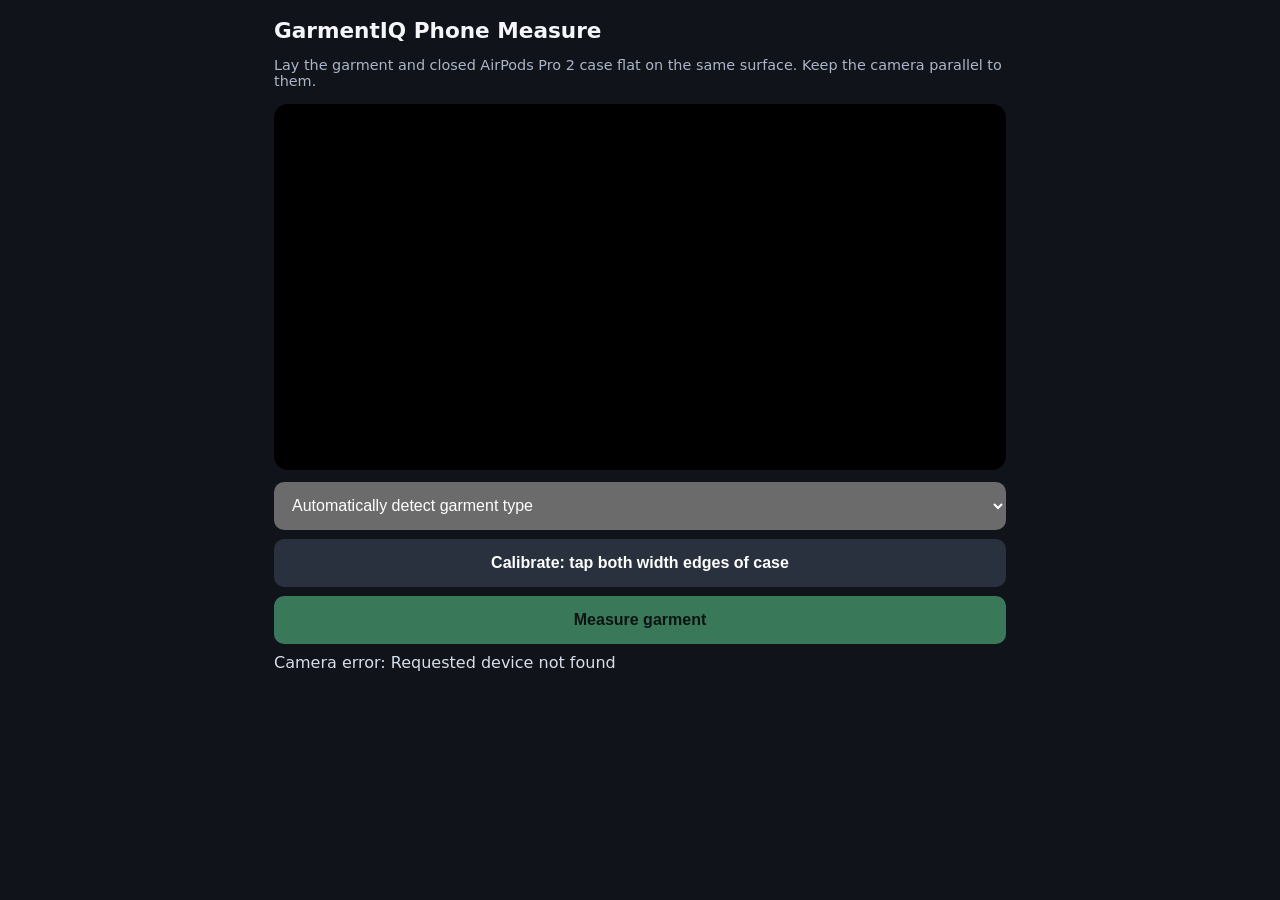
==== phone_web/index.html @ 2c577b1b "Add live video calibration and static image demos" ====
<!doctype html>
<html lang="en">
<head>
  <meta charset="utf-8">
  <meta name="viewport" content="width=device-width,initial-scale=1,viewport-fit=cover">
  <title>GarmentIQ Phone Measure</title>
  <style>
    :root { color-scheme: dark; font-family: system-ui, sans-serif; }
    body { margin: 0; background: #101319; color: #f4f6fa; }
    main { width: min(100%, 760px); margin: auto; padding: 14px; box-sizing: border-box; }
    h1 { font-size: 1.35rem; margin: 4px 0 10px; }
    .stage { position: relative; overflow: hidden; border-radius: 14px; background: #000; }
    video, canvas, #result { display: block; width: 100%; height: auto; }
    canvas { position: absolute; inset: 0; touch-action: none; }
    #result { display: none; }
    .controls { display: grid; gap: 9px; margin-top: 12px; }
    button, select { min-height: 48px; border: 0; border-radius: 10px; padding: 0 14px; font-size: 1rem; }
    button { background: #62df9a; color: #07140d; font-weight: 700; }
    button.secondary { background: #29313e; color: white; }
    button:disabled { opacity: .5; }
    #status { min-height: 2.7em; color: #d7deea; }
    .hint { color: #aab6c8; font-size: .9rem; }
  </style>
</head>
<body><main>
  <h1>GarmentIQ Phone Measure</h1>
  <p class="hint">Lay the garment and closed AirPods Pro 2 case flat on the same surface. Keep the camera parallel to them.</p>
  <div class="stage">
    <video id="video" autoplay playsinline muted></video>
    <canvas id="overlay"></canvas>
    <img id="result" alt="Measured garment">
  </div>
  <div class="controls">
    <select id="className">
      <option value="">Automatically detect garment type</option>
      <option>long sleeve dress</option><option>long sleeve top</option>
      <option>short sleeve dress</option><option>short sleeve top</option>
      <option>shorts</option><option>skirt</option><option>trousers</option>
      <option>vest</option><option>vest dress</option>
    </select>
    <button id="calibrate" class="secondary">Calibrate: tap both width edges of case</button>
    <button id="measure" disabled>Measure garment</button>
    <button id="again" class="secondary" hidden>Return to camera</button>
    <div id="status">Starting camera…</div>
  </div>
</main>
<script>
const video = document.querySelector('#video'), canvas = document.querySelector('#overlay');
const ctx = canvas.getContext('2d'), statusEl = document.querySelector('#status');
const measureBtn = document.querySelector('#measure'), result = document.querySelector('#result');
let points = [], pixelsPerCm = 0, calibrating = false;

async function startCamera() {
  try {
    video.srcObject = await navigator.mediaDevices.getUserMedia({video:{facingMode:'environment'},audio:false});
    await new Promise(resolve => video.onloadedmetadata = resolve);
    canvas.width = video.videoWidth; canvas.height = video.videoHeight;
    statusEl.textContent = 'Camera ready. Calibrate before measuring.';
  } catch (e) { statusEl.textContent = 'Camera error: ' + e.message; }
}
document.querySelector('#calibrate').onclick = () => {
  points=[]; pixelsPerCm=0; calibrating=true; measureBtn.disabled=true; ctx.clearRect(0,0,canvas.width,canvas.height);
  statusEl.textContent='Tap the LEFT and RIGHT outer edges of the closed AirPods case (60.6 mm width).';
};
canvas.addEventListener('pointerdown', e => {
  if (!calibrating) return;
  const r=canvas.getBoundingClientRect();
  points.push({x:(e.clientX-r.left)*canvas.width/r.width,y:(e.clientY-r.top)*canvas.height/r.height});
  ctx.fillStyle='#62df9a'; ctx.beginPath(); ctx.arc(points.at(-1).x,points.at(-1).y,10,0,Math.PI*2); ctx.fill();
  if(points.length===2){
    const d=Math.hypot(points[1].x-points[0].x,points[1].y-points[0].y);
    pixelsPerCm=d/6.06; calibrating=false; measureBtn.disabled=false;
    ctx.strokeStyle='#62df9a';ctx.lineWidth=5;ctx.beginPath();ctx.moveTo(points[0].x,points[0].y);ctx.lineTo(points[1].x,points[1].y);ctx.stroke();
    statusEl.textContent=`Calibrated: ${pixelsPerCm.toFixed(2)} pixels/cm. Keep the phone still.`;
  }
});
measureBtn.onclick = async () => {
  measureBtn.disabled=true; statusEl.textContent='Measuring on the computer… CPU processing can take a while.';
  const shot=document.createElement('canvas'); shot.width=video.videoWidth; shot.height=video.videoHeight;
  shot.getContext('2d').drawImage(video,0,0);
  const blob=await new Promise(resolve=>shot.toBlob(resolve,'image/jpeg',.9));
  const form=new FormData(); form.append('frame',blob,'phone.jpg'); form.append('pixels_per_cm',pixelsPerCm);
  form.append('class_name',document.querySelector('#className').value);
  try {
    const response=await fetch('/measure',{method:'POST',body:form}); const data=await response.json();
    if(!response.ok) throw new Error(data.error||'Measurement failed');
    result.src=data.image; result.style.display='block'; video.style.display='none'; canvas.style.display='none';
    document.querySelector('#again').hidden=false;
    statusEl.textContent=`${data.garment_class} measured in ${data.inference_seconds}s. Values are shown on the image.`;
  } catch(e) { statusEl.textContent=e.message; measureBtn.disabled=false; }
};
document.querySelector('#again').onclick=()=>{result.style.display='none';video.style.display='block';canvas.style.display='block';event.target.hidden=true;measureBtn.disabled=false;};
startCamera();
</script></body></html>
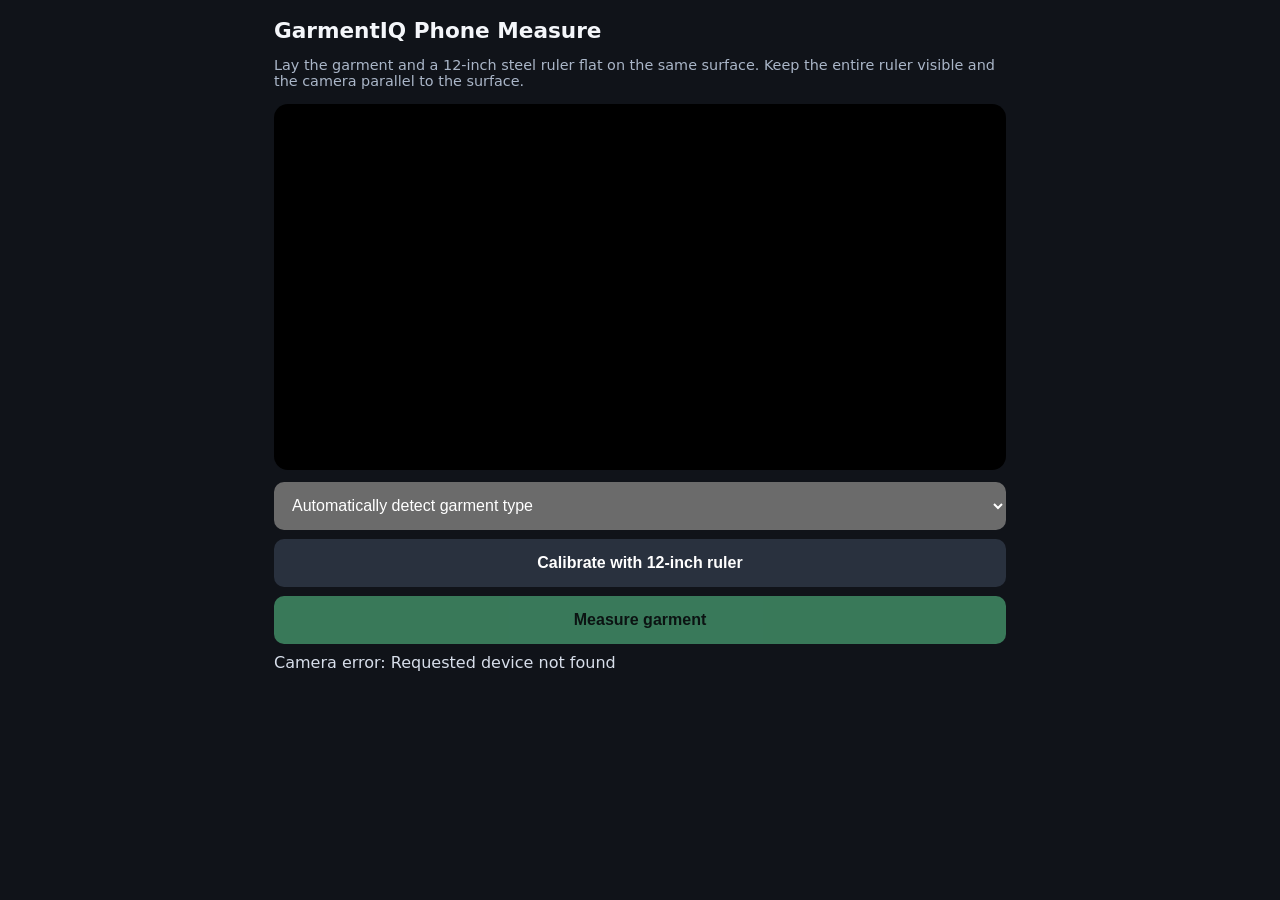
==== commit 1ef09352: "Add ruler calibration and garment size references" ====
--- a/phone_web/index.html
+++ b/phone_web/index.html
@@ -24,7 +24,7 @@
 </head>
 <body><main>
   <h1>GarmentIQ Phone Measure</h1>
-  <p class="hint">Lay the garment and closed AirPods Pro 2 case flat on the same surface. Keep the camera parallel to them.</p>
+  <p class="hint">Lay the garment and a 12-inch steel ruler flat on the same surface. Keep the entire ruler visible and the camera parallel to the surface.</p>
   <div class="stage">
     <video id="video" autoplay playsinline muted></video>
     <canvas id="overlay"></canvas>
@@ -38,7 +38,7 @@
       <option>shorts</option><option>skirt</option><option>trousers</option>
       <option>vest</option><option>vest dress</option>
     </select>
-    <button id="calibrate" class="secondary">Calibrate: tap both width edges of case</button>
+    <button id="calibrate" class="secondary">Calibrate with 12-inch ruler</button>
     <button id="measure" disabled>Measure garment</button>
     <button id="again" class="secondary" hidden>Return to camera</button>
     <div id="status">Starting camera…</div>
@@ -48,7 +48,7 @@
 const video = document.querySelector('#video'), canvas = document.querySelector('#overlay');
 const ctx = canvas.getContext('2d'), statusEl = document.querySelector('#status');
 const measureBtn = document.querySelector('#measure'), result = document.querySelector('#result');
-let points = [], pixelsPerCm = 0, calibrating = false;
+let points = [], pixelsPerInch = 0, calibrating = false;
 
 async function startCamera() {
   try {
@@ -59,8 +59,8 @@
   } catch (e) { statusEl.textContent = 'Camera error: ' + e.message; }
 }
 document.querySelector('#calibrate').onclick = () => {
-  points=[]; pixelsPerCm=0; calibrating=true; measureBtn.disabled=true; ctx.clearRect(0,0,canvas.width,canvas.height);
-  statusEl.textContent='Tap the LEFT and RIGHT outer edges of the closed AirPods case (60.6 mm width).';
+  points=[]; pixelsPerInch=0; calibrating=true; measureBtn.disabled=true; ctx.clearRect(0,0,canvas.width,canvas.height);
+  statusEl.textContent='Tap the 0-inch and 12-inch marks at opposite ends of the steel ruler.';
 };
 canvas.addEventListener('pointerdown', e => {
   if (!calibrating) return;
@@ -69,9 +69,9 @@
   ctx.fillStyle='#62df9a'; ctx.beginPath(); ctx.arc(points.at(-1).x,points.at(-1).y,10,0,Math.PI*2); ctx.fill();
   if(points.length===2){
     const d=Math.hypot(points[1].x-points[0].x,points[1].y-points[0].y);
-    pixelsPerCm=d/6.06; calibrating=false; measureBtn.disabled=false;
+    pixelsPerInch=d/12; calibrating=false; measureBtn.disabled=false;
     ctx.strokeStyle='#62df9a';ctx.lineWidth=5;ctx.beginPath();ctx.moveTo(points[0].x,points[0].y);ctx.lineTo(points[1].x,points[1].y);ctx.stroke();
-    statusEl.textContent=`Calibrated: ${pixelsPerCm.toFixed(2)} pixels/cm. Keep the phone still.`;
+    statusEl.textContent=`Calibrated: ${pixelsPerInch.toFixed(2)} pixels/inch. Remove the ruler if needed, but keep the camera still.`;
   }
 });
 measureBtn.onclick = async () => {
@@ -79,7 +79,7 @@
   const shot=document.createElement('canvas'); shot.width=video.videoWidth; shot.height=video.videoHeight;
   shot.getContext('2d').drawImage(video,0,0);
   const blob=await new Promise(resolve=>shot.toBlob(resolve,'image/jpeg',.9));
-  const form=new FormData(); form.append('frame',blob,'phone.jpg'); form.append('pixels_per_cm',pixelsPerCm);
+  const form=new FormData(); form.append('frame',blob,'phone.jpg'); form.append('pixels_per_inch',pixelsPerInch);
   form.append('class_name',document.querySelector('#className').value);
   try {
     const response=await fetch('/measure',{method:'POST',body:form}); const data=await response.json();
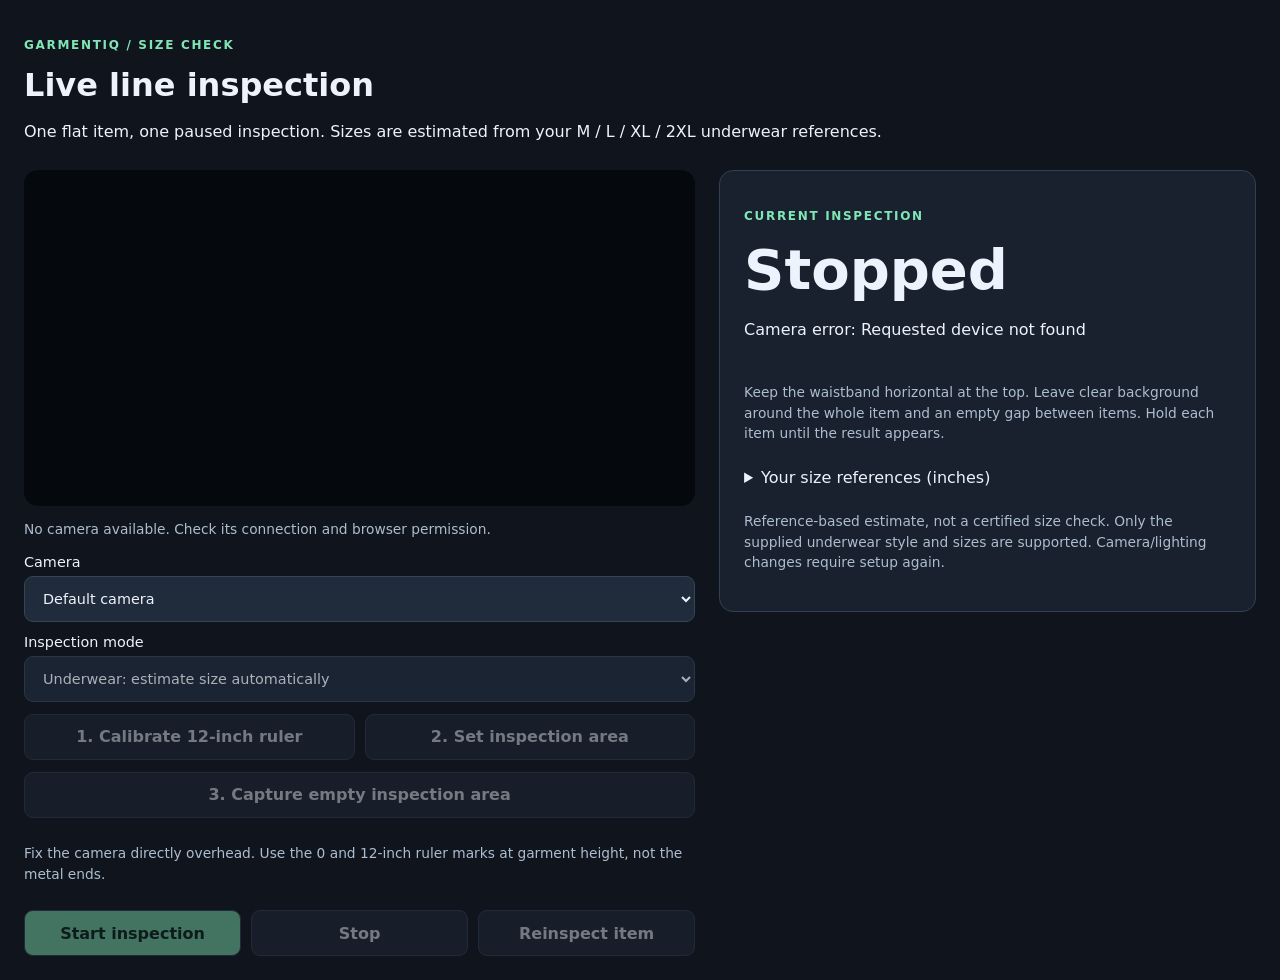
==== commit c684aa8f: "Add paused production-line underwear size inspection" ====
--- a/phone_web/index.html
+++ b/phone_web/index.html
@@ -3,92 +3,47 @@
 <head>
   <meta charset="utf-8">
   <meta name="viewport" content="width=device-width,initial-scale=1,viewport-fit=cover">
-  <title>GarmentIQ Phone Measure</title>
-  <style>
-    :root { color-scheme: dark; font-family: system-ui, sans-serif; }
-    body { margin: 0; background: #101319; color: #f4f6fa; }
-    main { width: min(100%, 760px); margin: auto; padding: 14px; box-sizing: border-box; }
-    h1 { font-size: 1.35rem; margin: 4px 0 10px; }
-    .stage { position: relative; overflow: hidden; border-radius: 14px; background: #000; }
-    video, canvas, #result { display: block; width: 100%; height: auto; }
-    canvas { position: absolute; inset: 0; touch-action: none; }
-    #result { display: none; }
-    .controls { display: grid; gap: 9px; margin-top: 12px; }
-    button, select { min-height: 48px; border: 0; border-radius: 10px; padding: 0 14px; font-size: 1rem; }
-    button { background: #62df9a; color: #07140d; font-weight: 700; }
-    button.secondary { background: #29313e; color: white; }
-    button:disabled { opacity: .5; }
-    #status { min-height: 2.7em; color: #d7deea; }
-    .hint { color: #aab6c8; font-size: .9rem; }
-  </style>
+  <title>Size Check | Live inspection</title>
+  <link rel="stylesheet" href="/phone_web/style.css">
 </head>
 <body><main>
-  <h1>GarmentIQ Phone Measure</h1>
-  <p class="hint">Lay the garment and a 12-inch steel ruler flat on the same surface. Keep the entire ruler visible and the camera parallel to the surface.</p>
-  <div class="stage">
-    <video id="video" autoplay playsinline muted></video>
-    <canvas id="overlay"></canvas>
-    <img id="result" alt="Measured garment">
+  <header><p class="eyebrow">GARMENTIQ / SIZE CHECK</p><h1>Live line inspection</h1>
+    <p>One flat item, one paused inspection. Sizes are estimated from your M / L / XL / 2XL underwear references.</p></header>
+  <div class="layout">
+    <section aria-label="Camera and setup">
+      <div class="stage"><video id="video" autoplay playsinline muted></video><canvas id="overlay"></canvas></div>
+      <p id="cameraStatus" class="hint" role="status">Starting camera...</p>
+      <div class="controls">
+        <label>Camera <select id="camera" aria-label="Camera"><option value="">Default camera</option></select></label>
+        <label>Inspection mode <select id="mode"><option value="underwear">Underwear: estimate size automatically</option><option value="measure">Other garments: measure one frame</option></select></label>
+        <label id="classControl" hidden>Garment type <select id="className">
+          <option value="">Automatically detect garment type</option>
+          <option>long sleeve dress</option><option>long sleeve top</option><option>short sleeve dress</option><option>short sleeve top</option>
+          <option>shorts</option><option>skirt</option><option>trousers</option><option>vest</option><option>vest dress</option>
+        </select></label>
+        <div class="buttons"><button id="calibrate" class="secondary" disabled>1. Calibrate 12-inch ruler</button><button id="area" class="secondary" disabled>2. Set inspection area</button></div>
+        <button id="background" class="secondary" disabled>3. Capture empty inspection area</button>
+        <button id="cancel" class="secondary" hidden>Cancel selection</button>
+        <p id="setup" class="hint">Fix the camera directly overhead. Use the 0 and 12-inch ruler marks at garment height, not the metal ends.</p>
+        <div class="buttons"><button id="start" disabled>Start inspection</button><button id="stop" class="secondary" disabled>Stop</button><button id="retry" class="secondary" disabled>Reinspect item</button></div>
+        <button id="measure" hidden disabled>Measure one frame</button>
+      </div>
+    </section>
+    <section class="panel" aria-label="Inspection result">
+      <p class="eyebrow">CURRENT INSPECTION</p>
+      <div id="size" class="size" aria-live="polite">Not running</div>
+      <p id="status" role="status">Calibrate, remove the ruler, then capture the empty inspection area.</p>
+      <p id="activity" class="hint"></p>
+      <div id="resultPanel" hidden>
+        <p id="timing" class="hint"></p>
+        <img id="result" alt="Last inspected snapshot with garment measurement lines">
+        <div class="table-scroll"><table><thead><tr><th>Flat dimension</th><th>Measured</th><th>Reference</th></tr></thead><tbody id="measurements"></tbody></table></div>
+      </div>
+      <p class="hint">Keep the waistband horizontal at the top. Leave clear background around the whole item and an empty gap between items. Hold each item until the result appears.</p>
+      <details><summary>Your size references (inches)</summary><div class="table-scroll"><table id="references"></table></div>
+        <p class="hint">A match requires all four dimensions within ±<span id="tolerance">0.50</span> in of exactly one reference. This provisional allowance is not a factory acceptance tolerance. Unmatched or ambiguous items need manual review.</p></details>
+      <p class="hint">Reference-based estimate, not a certified size check. Only the supplied underwear style and sizes are supported. Camera/lighting changes require setup again.</p>
+    </section>
   </div>
-  <div class="controls">
-    <select id="className">
-      <option value="">Automatically detect garment type</option>
-      <option>long sleeve dress</option><option>long sleeve top</option>
-      <option>short sleeve dress</option><option>short sleeve top</option>
-      <option>shorts</option><option>skirt</option><option>trousers</option>
-      <option>vest</option><option>vest dress</option>
-    </select>
-    <button id="calibrate" class="secondary">Calibrate with 12-inch ruler</button>
-    <button id="measure" disabled>Measure garment</button>
-    <button id="again" class="secondary" hidden>Return to camera</button>
-    <div id="status">Starting camera…</div>
-  </div>
-</main>
-<script>
-const video = document.querySelector('#video'), canvas = document.querySelector('#overlay');
-const ctx = canvas.getContext('2d'), statusEl = document.querySelector('#status');
-const measureBtn = document.querySelector('#measure'), result = document.querySelector('#result');
-let points = [], pixelsPerInch = 0, calibrating = false;
-
-async function startCamera() {
-  try {
-    video.srcObject = await navigator.mediaDevices.getUserMedia({video:{facingMode:'environment'},audio:false});
-    await new Promise(resolve => video.onloadedmetadata = resolve);
-    canvas.width = video.videoWidth; canvas.height = video.videoHeight;
-    statusEl.textContent = 'Camera ready. Calibrate before measuring.';
-  } catch (e) { statusEl.textContent = 'Camera error: ' + e.message; }
-}
-document.querySelector('#calibrate').onclick = () => {
-  points=[]; pixelsPerInch=0; calibrating=true; measureBtn.disabled=true; ctx.clearRect(0,0,canvas.width,canvas.height);
-  statusEl.textContent='Tap the 0-inch and 12-inch marks at opposite ends of the steel ruler.';
-};
-canvas.addEventListener('pointerdown', e => {
-  if (!calibrating) return;
-  const r=canvas.getBoundingClientRect();
-  points.push({x:(e.clientX-r.left)*canvas.width/r.width,y:(e.clientY-r.top)*canvas.height/r.height});
-  ctx.fillStyle='#62df9a'; ctx.beginPath(); ctx.arc(points.at(-1).x,points.at(-1).y,10,0,Math.PI*2); ctx.fill();
-  if(points.length===2){
-    const d=Math.hypot(points[1].x-points[0].x,points[1].y-points[0].y);
-    pixelsPerInch=d/12; calibrating=false; measureBtn.disabled=false;
-    ctx.strokeStyle='#62df9a';ctx.lineWidth=5;ctx.beginPath();ctx.moveTo(points[0].x,points[0].y);ctx.lineTo(points[1].x,points[1].y);ctx.stroke();
-    statusEl.textContent=`Calibrated: ${pixelsPerInch.toFixed(2)} pixels/inch. Remove the ruler if needed, but keep the camera still.`;
-  }
-});
-measureBtn.onclick = async () => {
-  measureBtn.disabled=true; statusEl.textContent='Measuring on the computer… CPU processing can take a while.';
-  const shot=document.createElement('canvas'); shot.width=video.videoWidth; shot.height=video.videoHeight;
-  shot.getContext('2d').drawImage(video,0,0);
-  const blob=await new Promise(resolve=>shot.toBlob(resolve,'image/jpeg',.9));
-  const form=new FormData(); form.append('frame',blob,'phone.jpg'); form.append('pixels_per_inch',pixelsPerInch);
-  form.append('class_name',document.querySelector('#className').value);
-  try {
-    const response=await fetch('/measure',{method:'POST',body:form}); const data=await response.json();
-    if(!response.ok) throw new Error(data.error||'Measurement failed');
-    result.src=data.image; result.style.display='block'; video.style.display='none'; canvas.style.display='none';
-    document.querySelector('#again').hidden=false;
-    statusEl.textContent=`${data.garment_class} measured in ${data.inference_seconds}s. Values are shown on the image.`;
-  } catch(e) { statusEl.textContent=e.message; measureBtn.disabled=false; }
-};
-document.querySelector('#again').onclick=()=>{result.style.display='none';video.style.display='block';canvas.style.display='block';event.target.hidden=true;measureBtn.disabled=false;};
-startCamera();
-</script></body></html>
+</main><script type="module" src="/phone_web/app.js"></script></body>
+</html>
--- a/phone_web/style.css
+++ b/phone_web/style.css
@@ -0,0 +1,35 @@
+:root { color-scheme: dark; font-family: system-ui, sans-serif; background: #10151d; color: #edf3fc; }
+* { box-sizing: border-box; }
+body { margin: 0; }
+main { max-width: 1320px; margin: auto; padding: 24px; }
+header { margin-bottom: 26px; }
+h1 { margin: 4px 0 12px; font-size: 2rem; }
+p { line-height: 1.5; }
+.eyebrow { color: #81e6b5; font-size: .75rem; font-weight: 700; letter-spacing: .14em; }
+.layout { display: grid; grid-template-columns: 1.25fr 1fr; gap: 24px; align-items: start; }
+.stage { position: relative; background: #05090e; border-radius: 14px; overflow: hidden; min-height: 160px; }
+video, #overlay, #result { display: block; width: 100%; height: auto; }
+#overlay { position: absolute; inset: 0; touch-action: none; }
+.controls { display: grid; gap: 12px; }
+label { display: grid; gap: 6px; font-size: .9rem; }
+button, select { min-height: 46px; border: 1px solid #354559; border-radius: 9px; padding: 10px 14px; font: inherit; }
+button { background: #81e6b5; color: #0a231a; font-weight: 650; cursor: pointer; }
+button.secondary, select { background: #202b3b; color: #edf3fc; }
+button:disabled { opacity: .45; cursor: default; }
+button:focus-visible, select:focus-visible, summary:focus-visible { outline: 3px solid #b2caff; outline-offset: 3px; }
+.buttons { display: flex; flex-wrap: wrap; gap: 10px; }
+.buttons button { flex: 1; }
+.panel { padding: 24px; border: 1px solid #304055; border-radius: 14px; background: #18212d; }
+.size { font-size: clamp(2rem, 5vw, 3.5rem); font-weight: 750; color: #edf3fc; }
+.size.matched { color: #81e6b5; }
+.size.uncertain { color: #ffd38a; }
+.hint { color: #adbdcf; font-size: .86rem; }
+#status { min-height: 3em; }
+#result { border-radius: 8px; }
+table { width: 100%; border-collapse: collapse; font-size: .86rem; text-align: left; }
+th, td { padding: 10px 6px; border-bottom: 1px solid #304055; white-space: nowrap; }
+.table-scroll { overflow-x: auto; }
+details { margin: 24px 0; }
+summary { cursor: pointer; }
+[hidden] { display: none !important; }
+@media (max-width: 800px) { main { padding: 14px; } .layout { grid-template-columns: 1fr; } .panel { padding: 18px; } }
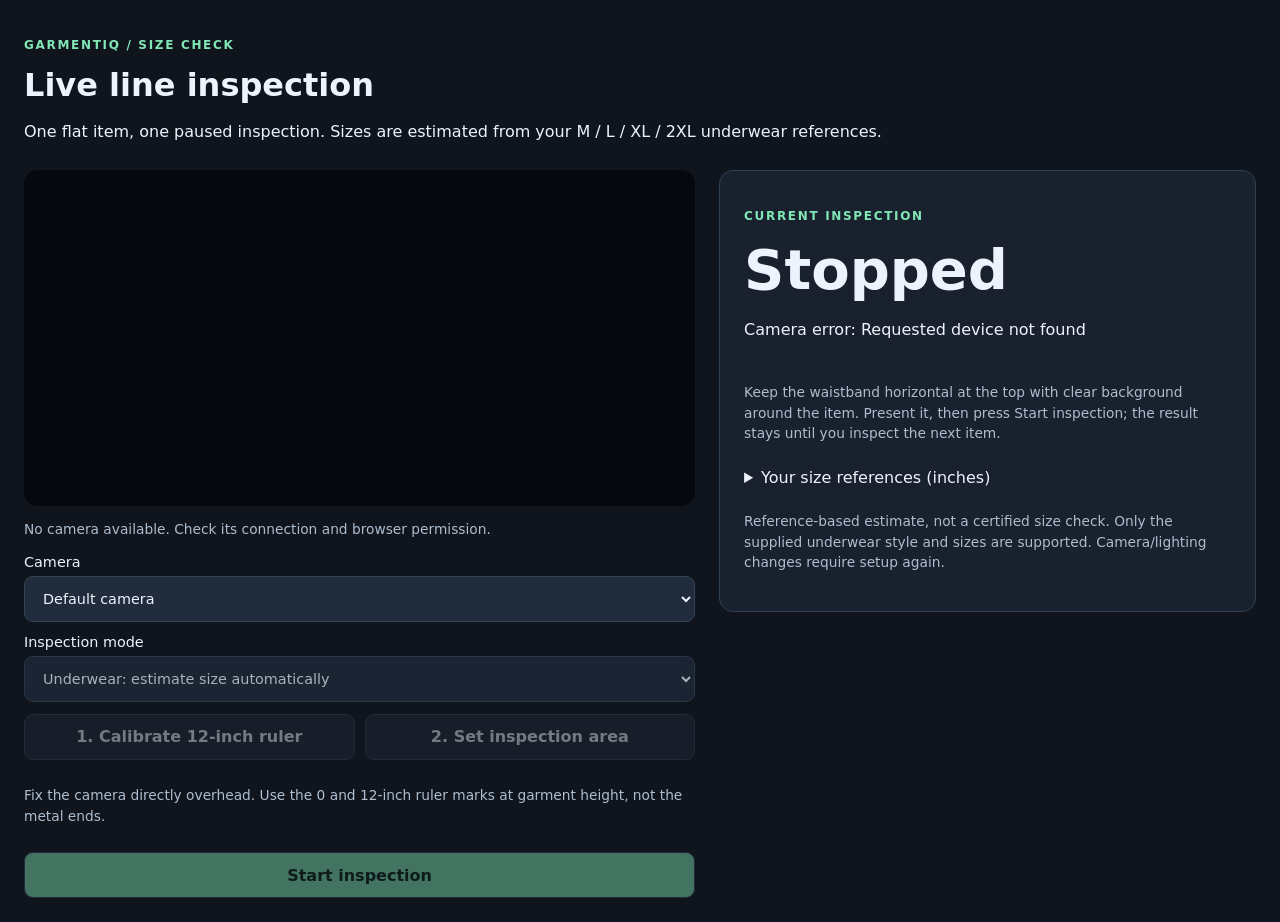
==== commit 1e4ec03f: "Switch underwear inspection to a manual one-item-per-press flow Replace the always-on InspectionGate" ====
--- a/phone_web/index.html
+++ b/phone_web/index.html
@@ -22,24 +22,23 @@
           <option>shorts</option><option>skirt</option><option>trousers</option><option>vest</option><option>vest dress</option>
         </select></label>
         <div class="buttons"><button id="calibrate" class="secondary" disabled>1. Calibrate 12-inch ruler</button><button id="area" class="secondary" disabled>2. Set inspection area</button></div>
-        <button id="background" class="secondary" disabled>3. Capture empty inspection area</button>
         <button id="cancel" class="secondary" hidden>Cancel selection</button>
         <p id="setup" class="hint">Fix the camera directly overhead. Use the 0 and 12-inch ruler marks at garment height, not the metal ends.</p>
-        <div class="buttons"><button id="start" disabled>Start inspection</button><button id="stop" class="secondary" disabled>Stop</button><button id="retry" class="secondary" disabled>Reinspect item</button></div>
+        <button id="start" disabled>Start inspection</button>
         <button id="measure" hidden disabled>Measure one frame</button>
       </div>
     </section>
     <section class="panel" aria-label="Inspection result">
       <p class="eyebrow">CURRENT INSPECTION</p>
       <div id="size" class="size" aria-live="polite">Not running</div>
-      <p id="status" role="status">Calibrate, remove the ruler, then capture the empty inspection area.</p>
+      <p id="status" role="status">Calibrate the ruler, then set the inspection area.</p>
       <p id="activity" class="hint"></p>
       <div id="resultPanel" hidden>
         <p id="timing" class="hint"></p>
         <img id="result" alt="Last inspected snapshot with garment measurement lines">
-        <div class="table-scroll"><table><thead><tr><th>Flat dimension</th><th>Measured</th><th>Reference</th></tr></thead><tbody id="measurements"></tbody></table></div>
+        <div class="table-scroll"><table><thead><tr><th>Flat dimension</th><th>Measured</th><th id="referenceHeader">Reference</th></tr></thead><tbody id="measurements"></tbody></table></div>
       </div>
-      <p class="hint">Keep the waistband horizontal at the top. Leave clear background around the whole item and an empty gap between items. Hold each item until the result appears.</p>
+      <p class="hint">Keep the waistband horizontal at the top with clear background around the item. Present it, then press Start inspection; the result stays until you inspect the next item.</p>
       <details><summary>Your size references (inches)</summary><div class="table-scroll"><table id="references"></table></div>
         <p class="hint">A match requires all four dimensions within ±<span id="tolerance">0.50</span> in of exactly one reference. This provisional allowance is not a factory acceptance tolerance. Unmatched or ambiguous items need manual review.</p></details>
       <p class="hint">Reference-based estimate, not a certified size check. Only the supplied underwear style and sizes are supported. Camera/lighting changes require setup again.</p>
